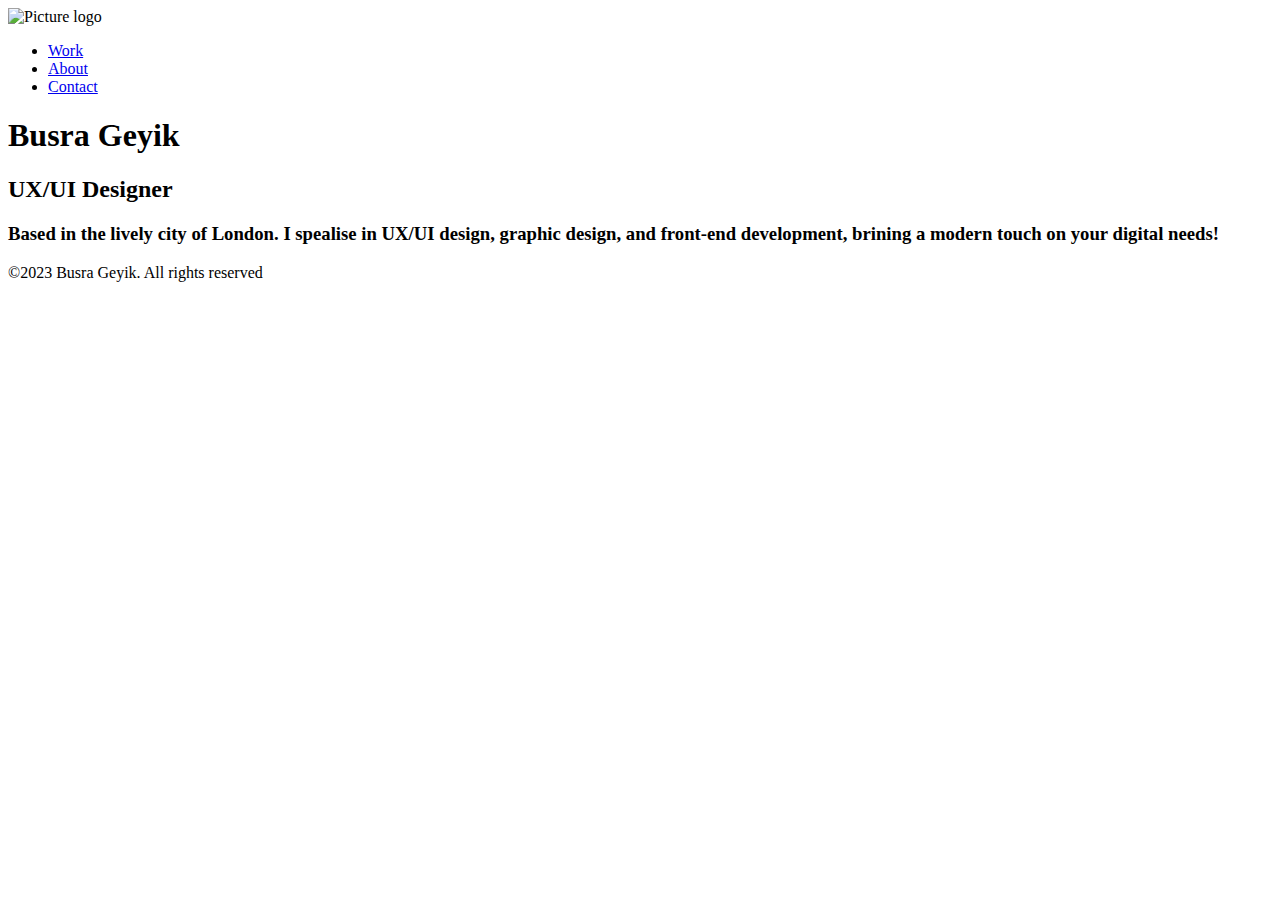
==== index.html @ bd7c489c "Add files via upload" ====
<!DOCTYPE html>
<html>
<head>
    <title>Busra Geyik - UX/UI Designer</title>
</head>
<body>
    <header>
        <nav>    
        <div>
            <img src="path/to/your/image.jpg" alt="Picture logo">
            <nav>
                <ul>
                    <li><a href="work.html">Work</a></li>
                        <li><a href="aboutme.html">About</a></li>
                     <li><a href="contact.html">Contact</a></li>
                </ul>
            </nav>
        </div>
    </header>
    <section id="home">
    </section>
    <h1>Busra Geyik</h1>
    <h2>UX/UI Designer</h2>
    <h3>Based in the lively city of London. 
        I spealise in UX/UI design, graphic design, and front-end development, 
        brining a modern touch on your digital needs!
    </h3>
   

<footer>
    <p>&copy;2023 Busra Geyik. All rights reserved</p>
</footer>
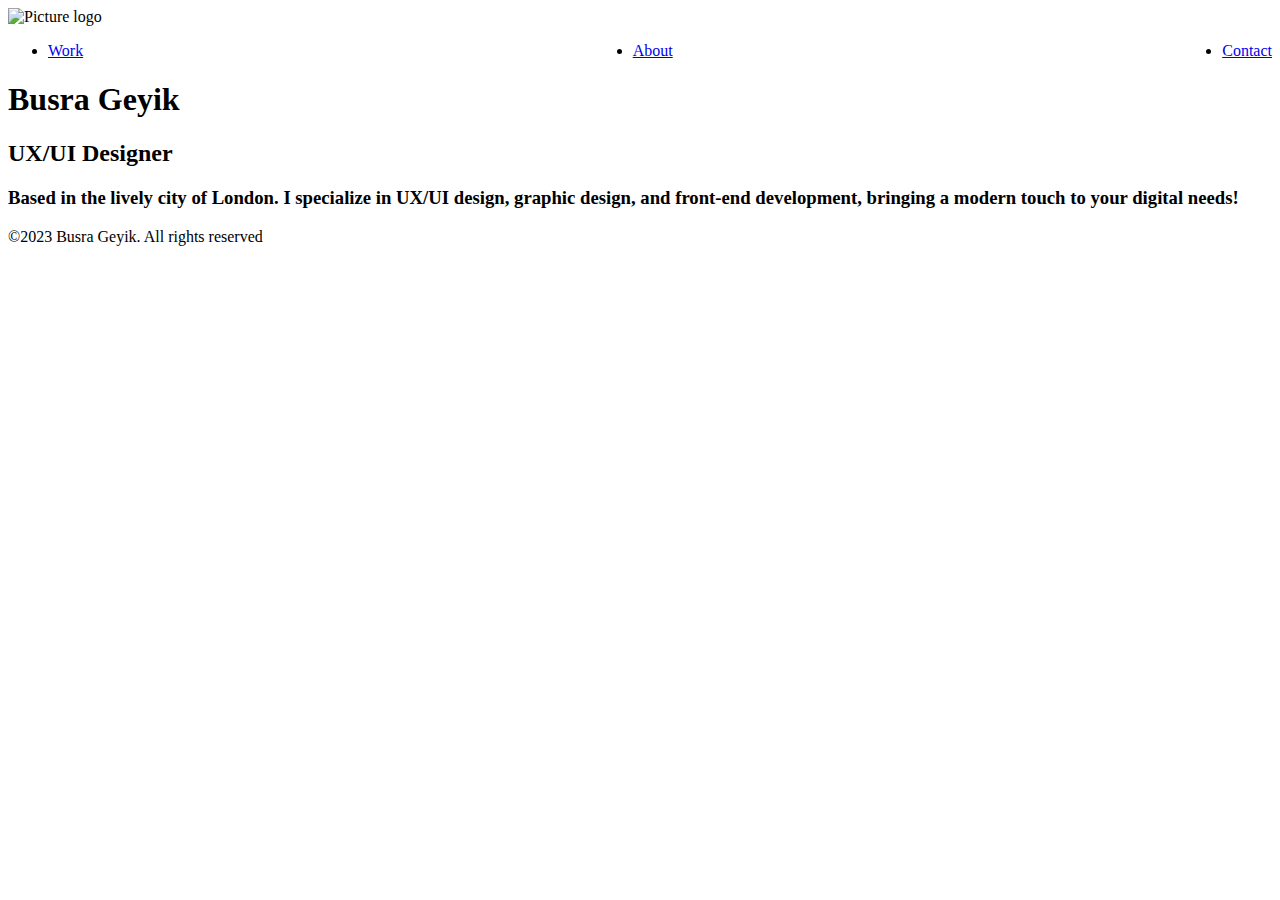
==== commit de9cb3b6: "Add files via upload" ====
--- a/index.html
+++ b/index.html
@@ -2,31 +2,58 @@
 <html>
 <head>
     <title>Busra Geyik - UX/UI Designer</title>
+    <link rel="stylesheet" type="text/css" href="#styles.css">
+    <style>
+        body {
+            text-align: center; /* Aligns text to center */
+        }
+        /* Aligns specific elements */
+        header nav {
+            text-align: left; /* Aligns navigation to the left */
+        }
+        header nav ul {
+            display: flex;
+            justify-content: space-between;
+        }
+        .row {
+            text-align: left; /* Aligns row content to the left */
+        }
+        footer {
+            text-align: center; /* Aligns footer text to center */
+        }
+    </style>
 </head>
 <body>
     <header>
         <nav>    
-        <div>
-            <img src="path/to/your/image.jpg" alt="Picture logo">
-            <nav>
-                <ul>
-                    <li><a href="work.html">Work</a></li>
+            <div class="container">
+                <img src="path/to/your/image.jpg" alt="Picture logo">
+                <nav>
+                    <ul class="row">
+                        <li><a href="work.html">Work</a></li>
                         <li><a href="aboutme.html">About</a></li>
-                     <li><a href="contact.html">Contact</a></li>
-                </ul>
-            </nav>
+                        <li><a href="contact.html">Contact</a></li>
+                    </ul>
+                </nav>
+            </div>
+        </nav>
+    </header>
+
+    <section id="home" class="container">
+        <div class="row">
+            <h1>Busra Geyik</h1>
+            <h2>UX/UI Designer</h2>
+            <h3>Based in the lively city of London. 
+                I specialize in UX/UI design, graphic design, and front-end development, 
+                bringing a modern touch to your digital needs!
+            </h3>
         </div>
-    </header>
-    <section id="home">
     </section>
-    <h1>Busra Geyik</h1>
-    <h2>UX/UI Designer</h2>
-    <h3>Based in the lively city of London. 
-        I spealise in UX/UI design, graphic design, and front-end development, 
-        brining a modern touch on your digital needs!
-    </h3>
-   
 
-<footer>
-    <p>&copy;2023 Busra Geyik. All rights reserved</p>
-</footer>
+    <footer class="container">
+        <div class="row">
+            <p>&copy;2023 Busra Geyik. All rights reserved</p>
+        </div>
+    </footer>
+</body>
+</html>
